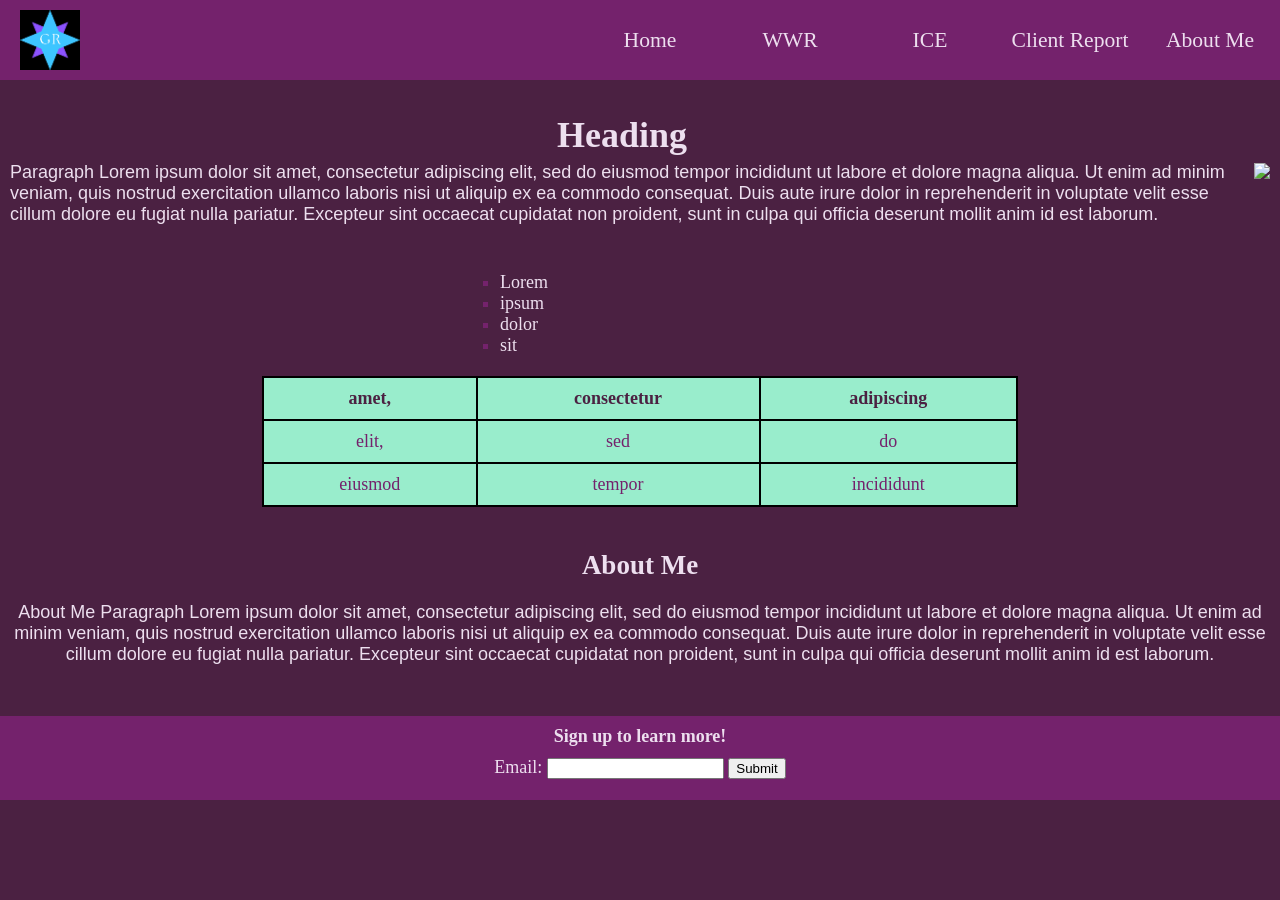
==== docs/index.html @ 5732a03b "." ====
<!DOCTYPE html>
<html lang="en">
<head>
    <meta charset="UTF-8">
    <meta name="viewport" content="width=device-width, initial-scale=1.0">
    <title>Portal Page</title>
        <link rel="stylesheet" href="styles/style.css">
</head>
<body>
    <header>
        <a href="index.html">
                <img class="logo" src="images/Logo.png" alt="GR Logo">
        </a>
        <nav>
            <a href="index.html">Home</a>
            <a href="/wwr/index.html">WWR</a>
            <a href="ice.html">ICE</a>
            <a href="client_report.html">Client Report</a>
            <a href="index.html#about_me">About Me</a>
        </nav>
    </header>
    <main>
        <div class="row">
            <div class="text">
                <h1>Heading</h1>
                <p>Paragraph Lorem ipsum dolor sit amet, consectetur adipiscing elit, sed do eiusmod tempor incididunt ut labore et dolore magna aliqua. Ut enim ad minim veniam, quis nostrud exercitation ullamco laboris nisi ut aliquip ex ea commodo consequat. Duis aute irure dolor in reprehenderit in voluptate velit esse cillum dolore eu fugiat nulla pariatur. Excepteur sint occaecat cupidatat non proident, sunt in culpa qui officia deserunt mollit anim id est laborum.</p>
            </div>
            <img id="unrelated_pic" src="/images/Veri-Logo.png">
        </div>
        <ul>
            <li>Lorem</li>
            <li>ipsum</li>
            <li>dolor</li>
            <li>sit</li>
        </ul>
        <table>
            <tr>
                <th>amet,</th>
                <th>consectetur</th>
                <th>adipiscing</th>
            </tr>
            <tr>
                <td>elit,</td>
                <td>sed</td>
                <td>do</td>
            </tr>
            <tr>
                <td>eiusmod</td>
                <td>tempor</td>
                <td>incididunt</td>
            </tr>
        </table>
        <div id="about_me">
            <h2>About Me</h2>
            <p>About Me Paragraph Lorem ipsum dolor sit amet, consectetur adipiscing elit, sed do eiusmod tempor incididunt ut labore et dolore magna aliqua. Ut enim ad minim veniam, quis nostrud exercitation ullamco laboris nisi ut aliquip ex ea commodo consequat. Duis aute irure dolor in reprehenderit in voluptate velit esse cillum dolore eu fugiat nulla pariatur. Excepteur sint occaecat cupidatat non proident, sunt in culpa qui officia deserunt mollit anim id est laborum.</p>
        </div>
    </main>
    <footer>
        <h4>Sign up to learn more!</h4>
        <form>
            <label for="email">Email:</label>
            <input type="text" id="email" name="email">
            <input type="submit" value="Submit">
            <br>
            <br>
        </form>
    </footer>
</body>
</html>
---- docs/styles/style.css ----
:root {
    --primary-color: #4b2142;
    --secondary-color: #74226c;
    --accent1-color: #99edcc;
    --accent2-color: #eddfef;
    --heading-font: Georgia;
    --paragraph-font: Arial;
}

body {
    font-size: 18px;
    text-align: center;
    background-color: var(--primary-color);
    color: var(--accent2-color);
    margin: 0;
}

img {
    display: block;
    margin: 0 auto;
}

h1, h2, h4 {
    font-family: var(--heading-font);
    color: var(--accent2-color);
}

h2 {
    text-align: center;
}

header {
    display: flex;
    align-items: center;
    justify-content: space-between;
    background-color: var(--secondary-color);
    padding: 0;
    margin: 0;
    height: 80px;
}

p {
    font-family: var(--paragraph-font);
    color: var(--accent2-color);
    margin-top: -10px;
    padding: 0.5em 0;
}

nav {
    line-height: 3em;
    text-align: center;
    font-size: 1.2em;
    display: flex;
}

nav a {
    padding:1em;
    min-width: 120px;
    text-decoration: none;
    padding: 10px;
    color: var(--accent2-color);
}

nav a:hover {
    color: var(--accent1-color);
    background-color: var(--primary-color);
}

.reports a {
    color: var(--accent1-color);
}

main {
    margin: 10px;
}

.logo {
    width: auto;
    height: 60px;
    margin-left: 20px;
}

#unrelated_pic {
    max-width: 400px;
}

.row {
    display: flex;
    align-items: center;
    gap: 20px;
}

.text {
    text-align: left;
}

.text h1 {
    margin-bottom: 0.2em;
    text-align: center;
}

ul {
    list-style-type: square;
    padding-left: 20px;
    text-align: left;
    max-width: 300px;
    margin: 20px auto;
}

ul li::marker {
    color: var(--secondary-color)
}

table {
    border-collapse: collapse;
    margin: 20px auto;
    width: 60%;
    background-color: var(--accent1-color);
}

th, td {
    border: 2px solid black;
    padding: 10px;
}

th {
    color: var(--primary-color)
}

td {
    color: var(--secondary-color);
}

#about_me {
    display: flex;
    flex-direction: column;
    align-items: center;
    text-align: center;
}

h4 {
    padding: 10px;
    margin-bottom: 0px;
}

footer {
    background-color: var(--secondary-color);
    text-align: center;
    padding: 0;
    margin: 0;
}

.content {
    display: grid;
    grid-template-columns: repeat(3, 1fr);
    grid-template-rows: repeat(3, 1fr);    
    gap: 20px;                             
    justify-items: center;                 
    align-items: center;                   
}

.content p {
    margin: 10px;
}

.ice1 { grid-area: 1 / 1; } 
.ice2 { grid-area: 1 / 2; } 
.ice3 { grid-area: 1 / 3; } 

.ice4 { grid-area: 2 / 1; } 
.ice5 { 
    grid-area: 2 / 2 / 4 / 3; 
} 
.ice6 { grid-area: 2 / 3; } 

.ice7 { grid-area: 3 / 1; } 
.ice8 { grid-area: 3 / 3; }
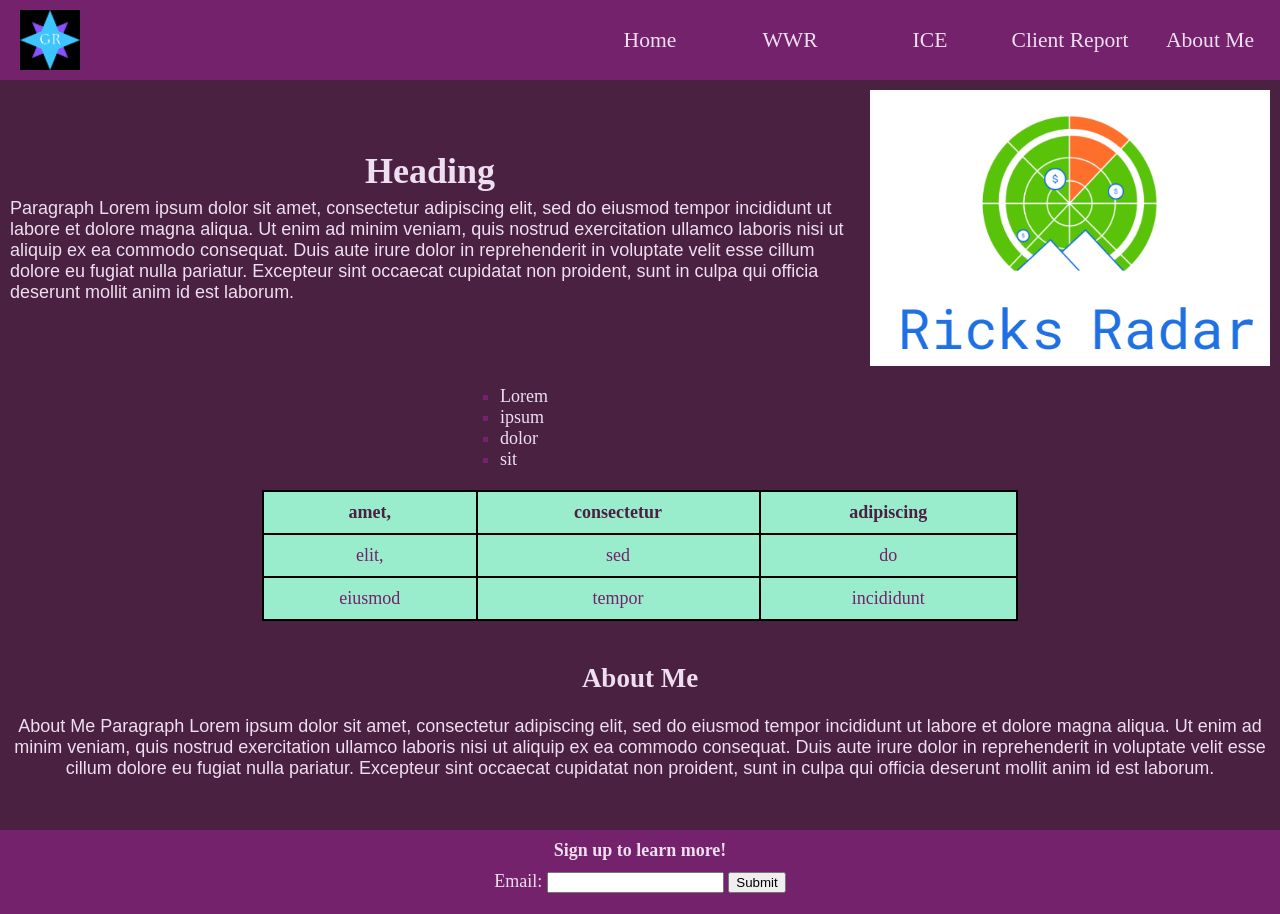
==== commit 053a7180: "logo" ====
--- a/docs/index.html
+++ b/docs/index.html
@@ -13,7 +13,7 @@
         </a>
         <nav>
             <a href="index.html">Home</a>
-            <a href="/wwr/index.html">WWR</a>
+            <a href="/docs/wwr/index.html">WWR</a>
             <a href="ice.html">ICE</a>
             <a href="client_report.html">Client Report</a>
             <a href="index.html#about_me">About Me</a>
@@ -25,7 +25,7 @@
                 <h1>Heading</h1>
                 <p>Paragraph Lorem ipsum dolor sit amet, consectetur adipiscing elit, sed do eiusmod tempor incididunt ut labore et dolore magna aliqua. Ut enim ad minim veniam, quis nostrud exercitation ullamco laboris nisi ut aliquip ex ea commodo consequat. Duis aute irure dolor in reprehenderit in voluptate velit esse cillum dolore eu fugiat nulla pariatur. Excepteur sint occaecat cupidatat non proident, sunt in culpa qui officia deserunt mollit anim id est laborum.</p>
             </div>
-            <img id="unrelated_pic" src="/images/Veri-Logo.png">
+            <img id="unrelated_pic" src="/docs/images/Veri-Logo.png">
         </div>
         <ul>
             <li>Lorem</li>
